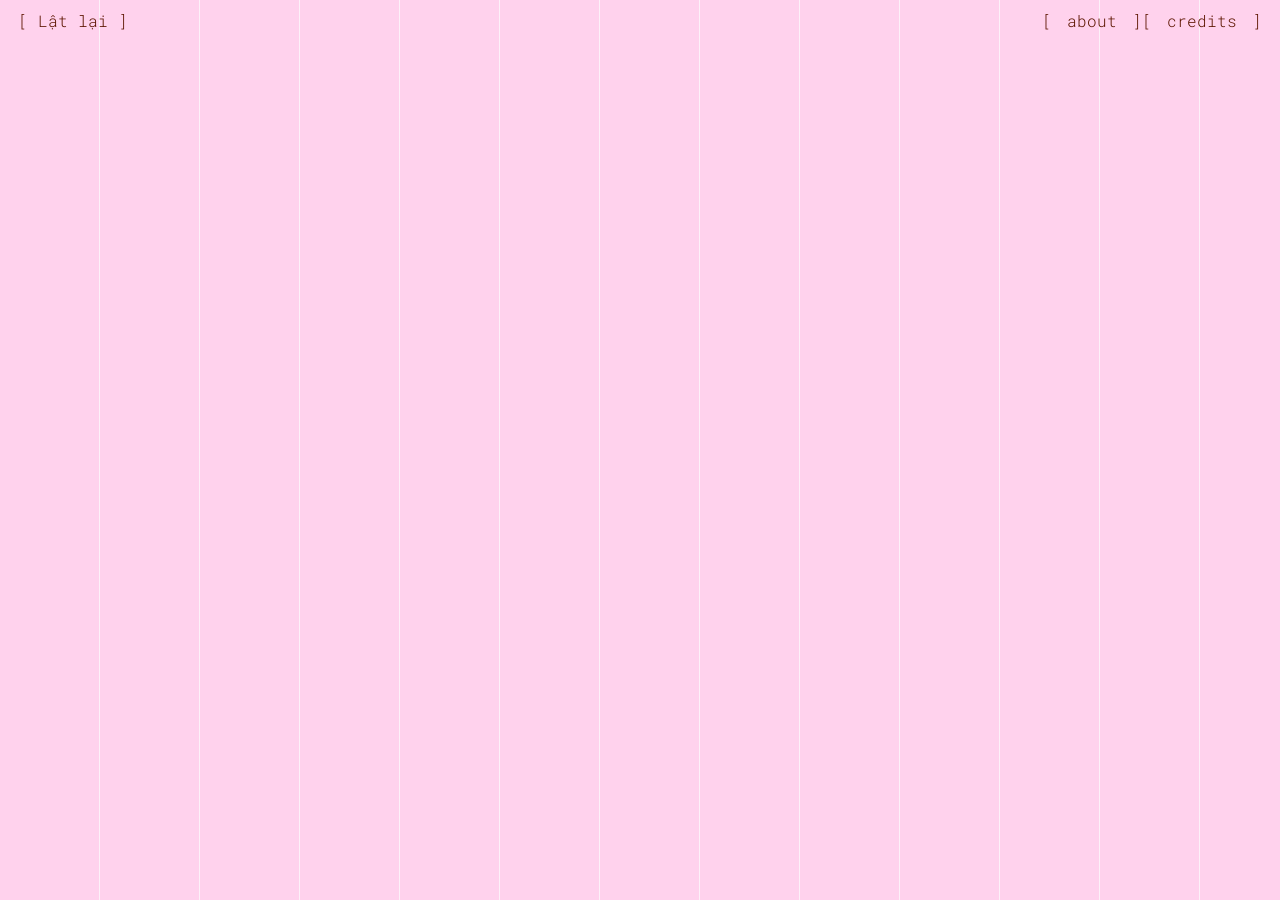
==== toolbox.html @ f07f9024 "Add files via upload" ====
<!DOCTYPE html>
<html>
  <head>
    <meta charset="UTF-8" />
    <meta name="viewport" content="width=device-width, initial-scale=1.0" />
    <title>Lật lại</title>
    <link rel="icon" type="image/x-icon" href="assets/favicon1.ico">
    <link rel="stylesheet" href="styles/styles.css"/>
  </head>
  <body>
    
    <!--header overlay-->
    <div class="overlay about" onClick="off()">
      <div class="overlay-content overlay-about">
        <p style="
        font-size: 1.2rem;
        font-weight: 400;
        line-height: 0.15rem;;
        ">What is [Lật lại]?</p>
        <p>***<br><br>
          Lật Lại is a cross-platform project that revisits Lục Bát as a living system rather than a fixed poetic form. 
          This website functions as the interactive extension of the project. Building on the physical zine and type specimen, the web tool allows users to engage directly with the rules of bằng–trắc through generative interactions. Users can compose Lục Bát by selecting words based on tone, or by assembling tonal shapes that later generate language.
        </p>
        <div class="overlay-close-button">
          <img src="assets/overlay-close-button.svg">
        </div>
      </div>
    </div>
    <div class="overlay credits" onClick="off()">
      <div class="overlay-content overlay-credits">
        <p>
          Mickiliin (Le My Linh) is a young creative practicioner based in Ho Chi Minh City, Vietnam.
          Her skillsets focus on <span class="overlay-skillsets">[Editorial design]</span>, <span class="overlay-skillsets">[Interaction design]</span>, <span class="overlay-skillsets">[Motion design]</span> and newest to the collection, <span class="overlay-skillsets">[Type design]</span>.
          <br><br>&#42;&#42;&#42;<br><br>
          For browsing more of her works: <span class="overlay-link"><a href="https://www.behance.net/mickiliinstudio">Mickiliin @ Behance</a></span>
          <br>
          For reaching out & having a conversation: <span class="overlay-link"><a href="https://www.instagram.com/mimkilii_iii/">@mimkilii_iii</a></span>
        </p>
        <div class="overlay-close-button">
          <img src="assets/overlay-close-button.svg">
        </div>
      </div>
    </div>

    <div class="parent">
      <div class="header-bar">
        <div class="header-item r1" onClick="onHome()">
          <a href="index.html">
            <span class="bracket">[</span>
            <span class="label">Lật lại</span>
            <span class="bracket">]</span>
          </a>
        </div>
        <div class="header-item r2" onClick="onAbout()">
          <span class="bracket">[</span>
          <span class="label">about</span>
          <span class="bracket">]</span>
        </div>
        <div class="header-item r2" onClick="onCredits()">
          <span class="bracket">[</span>
          <span class="label">credits</span>
          <span class="bracket">]</span>
        </div>
      </div>
      
    </div>

    <script src="script/cursor.js"></script>
    <script src="script/overlay-header.js"></script>
    <script>
      //overlay hide on click
      const overlay = document.querySelector('.start-overlay');

      overlay.addEventListener('click', () => {
        overlay.classList.add('is-hidden');
      });

    </script>
  </body>
</html>
---- styles/styles.css ----
/*---------- fonts -----------*/
@import url('https://fonts.googleapis.com/css2?family=Roboto+Mono:ital,wght@0,100..700;1,100..700&display=swap');

/* .roboto-mono-regular {
  font-family: "Roboto Mono", monospace;
  font-optical-sizing: auto;
  font-weight: 400;
  font-style: normal;
}

.roboto-mono-light {
  font-family: "Roboto Mono", monospace;
  font-optical-sizing: auto;
  font-weight: 300;
  font-style: normal;
} */

@font-face {
  font-family: "Latilai Hoi";
     src: url("../fonts/Latilai-Hoi-Final-Regular.woff2") format("woff2");
  font-weight: 400;
  font-style: normal;
}

@font-face {
  font-family: "Latilai Sac";
     src: url("../fonts/Latilai-Sac-Final-Regular.woff2") format("woff2");
  font-weight: 400;
  font-style: normal;
}

@font-face {
  font-family: "Latilai Huyen";
     src: url("../fonts/Latilai-Huyen-Final-Regular.woff2") format("woff2");
  font-weight: 400;
  font-style: normal;
}

@font-face {
  font-family: "Latilai Nga";
     src: url("../fonts/Latilai-Nga-Final-Regular.woff2") format("woff2");
  font-weight: 400;
  font-style: normal;
}

@font-face {
  font-family: "Latilai Nang";
     src: url("../fonts/Latilai-Nang-Final-Regular.woff2") format("woff2");
  font-weight: 400;
  font-style: normal;
}

@font-face {
  font-family: "Latilai Regular";
     src: url("../fonts/Latilai-Regular-Final-Regular.woff2") format("woff2");
  font-weight: 400;
  font-style: normal;
}

@font-face {
  font-family: "Lunchtype22 Light";
     src: url("../fonts/Lunchtype22-Light.ttf") format("ttf");
  font-weight: 300;
  font-style: normal;
}

@font-face {
  font-family: "Lunchtype22 Regular";
     src: url("../fonts/Lunchtype22-Regular.ttf") format("ttf");
  font-weight: 400;
  font-style: normal;
}

@font-face {
  font-family: "Lunchtype22 Medium";
     src: url("../fonts/Lunchtype22-Medium.ttf") format("ttf");
  font-weight: 500;
  font-style: normal;
}

/*----------general-----------*/
* {
  box-sizing: border-box ;
  scroll-behavior: smooth;
  cursor: var(--cursor, auto);
}

a {
  text-decoration: none;
  color: inherit;
}

:root {
  font-size: 16px;
  --Maze: #ffc9a8;
  --Corn: #fcd878;
  --orange: #f09a51;
  --powder-pink: #ffd2ed;
  --dark-orange: #5d1600;
  --burnt-orange: #421e1d;
  --reddish-pink: #d83b46;

  --pink: #ed8cc8;
  --pink-30: #ed8cc820;

  --lavender: #ac91de;
  --dark-blue: #052630;
  --dark-blue: #052630;
  --ocean-blue: #005884;
  --sky: #b8e0f8;
  --grass: #79b74a;
  --forrest: #486f43;
  --deep-forrest: #141C10;
  --white: #ffffff;
}

body {
  font-weight: 300;
  display: flex;
  overflow: hidden;
  align-items: center;
  justify-content: center;
  margin:0;
  padding:0;
  cursor: var(--cursor);
  font-family: "Roboto Mono", monospace;
  background-image: repeating-linear-gradient(
  90deg,
  var(--powder-pink) 0,
  var(--powder-pink) 99px,
  var(--pink-30) 99px,
  var(--pink-30) 100px
  );
}

html {
  cursor: var(--cursor, auto);
}

/*---------- background & header -----------*/

/* .parent {
display: grid;
grid-template-columns: 1fr;
grid-template-rows: 40px 1fr 40px;
grid-column-gap: 0px;
grid-row-gap: 0px;
} */

.band {
  position: fixed;
  bottom: 0;
  background-color: var(--pink);
  display: flex;
  justify-content: center;
  align-items: center;
  color: var(--white);
  padding: 1.1rem;
  height: 1.2rem;
  width: 100vw;
  font-size: 0.75rem;
  transition: 
  background-color 0.1s ease, 
  letter-spacing 0.1s ease;
}

.band:hover {
  background-color: var(--reddish-pink);
  letter-spacing: 0.2rem;
  font-weight: 400;
}

.band:active {
  background-color: var(--powder-pink);
}

.band-link, .band-link a , .band-link a:visited {
  font-weight: 300;
  color: var(--white);
  text-decoration: none;
}

.header-bar {
  flex: 1;
  position: sticky;
  z-index: 1000;
  left: 0;
  width: 100vw;
  height: 40px;
  padding: 1.1rem;
  display: flex;
  justify-content: flex-end;
}

.header-item {
  font-family: "Roboto Mono", monospace;
  font-weight: 300;
  font-style: normal;
  font-size: 1.03rem;
  color: var(--dark-orange);
  opacity: 1;
  transition: opacity 0.3s ease;
}

.r1 {flex: 10; display: flex; align-items: center;} 
.r2 {
  flex: 1; 
  display:flex;
  justify-content: flex-end;
  align-items: center;
  gap: 15px;} 

.r2:hover{
  color: var(--reddish-pink);
  font-family: "Latilai regular", "Roboto Mono", monospace;
  font-size: 1.75rem;
  align-items: end;
  transform: translateY(33px) translateX(20px);
}

.r1:hover{
  color: var(--reddish-pink);
  font-family: "Latilai regular", "Roboto Mono", monospace;
  font-size: 1.75rem;
  align-items: end;
  transform: translateY(33px) translateX(-20px);
}

.header-item .bracket {
  opacity: 1;
}

.header-item:hover .bracket {
  opacity: 0;
}

/*---------- flipping ---------- */

.flipcontainer {
  position: absolute;
  width: 200px;
  height: 200px;
  transform: translate(-50%, -50%) scale(5.2) ;
}

.thecard {
  position: relative;
  width: 100%;
  height: 100%;
  transform-style: preserve-3d;
  transition: transform 0.8s ease;
}

.flipcontainer:hover .thecard {
  transform: rotateY(180deg);
}

.thefront,
.theback {
  position: absolute;
  inset: 0;
  backface-visibility: hidden;
}

.theback {
  transform: rotateY(180deg);
}

.latlai {
  width: 100%;
  height: 100%;
  display: block;
  --lat-scale: 1.25;
  transform-origin: center;
}
/*---------- parralax -----------*/

.parralax-layer {
  margin-top: 10vh;
  pointer-events: none;
}

.parralax-item {
  position: absolute;
  pointer-events: auto;
}

.parralax-element {
  position: absolute;
  left: 50%;
  top: 50%;
  transform-origin: center;
  transform: translate(-50%, -50%) scale(1.535);
  transition: transform 0.25s ease;
}

.parralax-item .tooltip {
  position: absolute;
  left: 50%;
  top: 0;
  transform: translate(-50%, -110%);
  font-size: 0.5rem;
  /* padding: 2px 4px; */
  border-radius: 1px;
  white-space: nowrap;
  opacity: 0;
  transition: opacity 0.12s ease;
  pointer-events: none;
}

#sac .tooltip {
  background: var(--lavender);
  color: #fff;
}

#hoi .tooltip {
  background: var(--grass);
  color: #fff;
}

#nang .tooltip {
  background: var(--orange);
  color: #fff;
}

#nga .tooltip {
  background: var(--pink);
  color: #fff;
}

#huyen .tooltip {
  background: var(--reddish-pink);
  color: #fff;
}

.parralax-item:hover .tooltip {
  opacity: 1;
}

.parralax-element {
  --px: 0px;
  --py: 0px;
  --hover-scale: 1;
  --hover-rotate: 0deg;

  transform:
    translate(-50%, -50%)
    scale(0.135)
    translate(var(--px), var(--py))
    scale(var(--hover-scale))
    rotate(var(--hover-rotate));

  transition:
    scale 0.25s ease,
    transform 0.25s ease;
}

/* apply latlai-specific scale without losing the shared translate */
.parralax-element.latlai {
  /* disable parallax transforms for the main flipping element so
     the flip container controls positioning and scale */
  position: static !important;
  left: auto !important;
  top: auto !important;
  transform: none !important;
  transform-origin: center;
  transition: transform 0.25s ease;
  display: block;
  width: 100%;
  height: auto;
  pointer-events: auto;
}

/*---------- hover effect -----------*/
@keyframes hoverWiggleLoop {
  0%   { transform: translate(-50%, -50%) scale(0.145) rotate(0deg); }
  25%  { transform: translate(-50%, -50%) scale(0.15)  rotate(-2deg); }
  50%  { transform: translate(-50%, -50%) scale(0.155) rotate(2deg); }
  75%  { transform: translate(-50%, -50%) scale(0.15)  rotate(-1.5deg); }
  100% { transform: translate(-50%, -50%) scale(0.145) rotate(0deg); }
}


.parralax-item:not(#latlai):hover .parralax-element {
  animation: hoverWiggleLoop 0.5s ease-in-out infinite;
  animation-timing-function: cubic-bezier(.45, .05, .55, .95);

}


/*----------POS elements----------*/

#latlai {
  left: 50%;
  top: 50%;
  /* control the entire flipping structure via these CSS variables:
     --flip-scale: scale of the whole card
     --flip-x / --flip-y: position offsets (rem/vh)*/
  --flip-scale: 2.2;
  --flip-x: 0.2rem;
  --flip-y: 1.71rem;
  transform: translate(-50%, -50%) translate(var(--flip-x, 0rem), var(--flip-y, 0rem)) scale(var(--flip-scale, 1.35));
}

#sac {
  left: 50%;
  top: 50%;
  transform: scale(1.35) translate(-50%, -50%) translate(16rem, 9rem);
}

#nang {
  left: 50%;
  top: 50%;
  transform: scale(1.435) translate(-50%, -50%) translate(-6vh, -24vh);
}

#hoi {
  left: 50%;
  top: 50%;
  transform: scale(1.35) translate(-50%, -50%) translate(13rem, -6rem);
}

#huyen {
  left: 50%;
  top: 50%;
  transform: scale(1.35) translate(-50%, -50%) translate(-16rem, -4rem);
}

#nga {
  left: 50%;
  top: 50%;
  transform: scale(1.35) translate(-50%, -50%) translate(-28vh, 18vh);
}

/*---------- overlay -----------*/

.start-overlay {
  position: fixed;
  top: 0;
  left: 0;
  width: 100%;
  height: 100%;
  background-color: var(--reddish-pink);
  color: var(--white);
  display: flex;
  flex-direction: column;
  align-items: center;
  justify-content: center;
  text-align: center;
  padding: 8rem;
  font-family: "Roboto Mono", monospace;
  font-size: .9rem;
  z-index: 3000;
  transition: transform 0.7s cubic-bezier(0.22, 1, 0.36, 1);
}

.start-overlay.is-hidden {
  transform: translateY(-100%);
}

.overlay-text {
  max-width: 550px;
  min-width: 200px;
}

.overlay {
  position: fixed; 
  display: none; 
  width: 100vw;
  height: 100vh; 
  inset: 0;
  background-color: rgba(73, 9, 50, 0.094); 
  z-index: 2000;
  justify-content: center; 
  align-items: center;
}

.overlay-content {
  display: flex;
  flex-direction: column;
  justify-content: center;
  align-items: center;
  text-align: center;
  font-size: .65rem;
  max-width: 550px;
  padding: 1.75rem 2rem 2rem 2rem;
  box-sizing: border-box;
  border-radius: 0.75rem;

  position: relative;
}

.overlay-about, .overlay-credits {
  border: 4.5px solid var(--reddish-pink);
  background-color: var(--powder-pink);
  color: var(--dark-orange);
}

/* .overlay-about, .overlay-credits {
  border: 4.5px solid var(--powder-pink);
  background-color: var(--reddish-pink);
  color: var(--white);
} */

.overlay-credits {
  padding: 3.85rem 2rem 2.65rem 2rem;
}

.overlay-close-button {
  position: absolute;
  top: .85rem;
  right: .85rem;
}

.overlay-close-button:hover{
  transform-origin: 50% 50%; 
  transform: scale(1.15);
  transition: transform 0.2s ease;
}

.overlay-skillsets {
  font-style: italic;
  font-weight: 400;
}

.overlay-link, .overlay-link a , .overlay-link a:visited {
  font-weight: 400;
  color: var(--dark-orange);
  text-decoration: underline;
  text-decoration-thickness: 1.5px;
  text-underline-offset: 2px;
}

/*---------- media queries ----------*/
/*----------- Media queries -----------------*/


@media screen and (orientation: portrait) {
  body::before {
    content:
      "Sorry guys, this experience only supports landscape\A\A (‘. • ᵕ •. `)\A\APlease rotate your device!";
    position: fixed;
    inset: 0;
    background: var(--reddish-pink);
    color: var(--white);
    display: flex;
    justify-content: center;
    align-items: center;
    padding: 30px;
    font-size: 0.9rem;
    text-align: center;
    font-weight: 300;
    z-index: 9999;
    margin: auto;
    white-space: pre-line;
  }
}

/*---------- floating ----------- */

.float-wrapper { animation: none; }

@keyframes floatTop {
  0% { top: calc(50% - 0.2rem); }
  50% { top: calc(50% + 0.2rem); }
  100% { top: calc(50% - 0.2rem); }
}

/* apply the float animation to all items, then give each item its own timing to desynchronize */
.parralax-item:not(#latlai) .parralax-element {
  animation-name: floatTop;
  animation-duration: 5s;
  animation-timing-function: ease-in-out;
  animation-iteration-count: infinite;
  animation-fill-mode: both;
}

/* different durations and delays for each */
#latlai .parralax-element { animation-duration: 6s;  animation-delay: 0s;   }
#sac   .parralax-element { animation-duration: 4.8s; animation-delay: -1.2s; }
#huyen .parralax-element { animation-duration: 5.2s; animation-delay: -2.3s; }
#hoi   .parralax-element { animation-duration: 4.4s; animation-delay: -0.7s; }
#nga   .parralax-element { animation-duration: 5.6s; animation-delay: -1.9s; }
#nang  .parralax-element { animation-duration: 4.2s; animation-delay: -2.8s; }
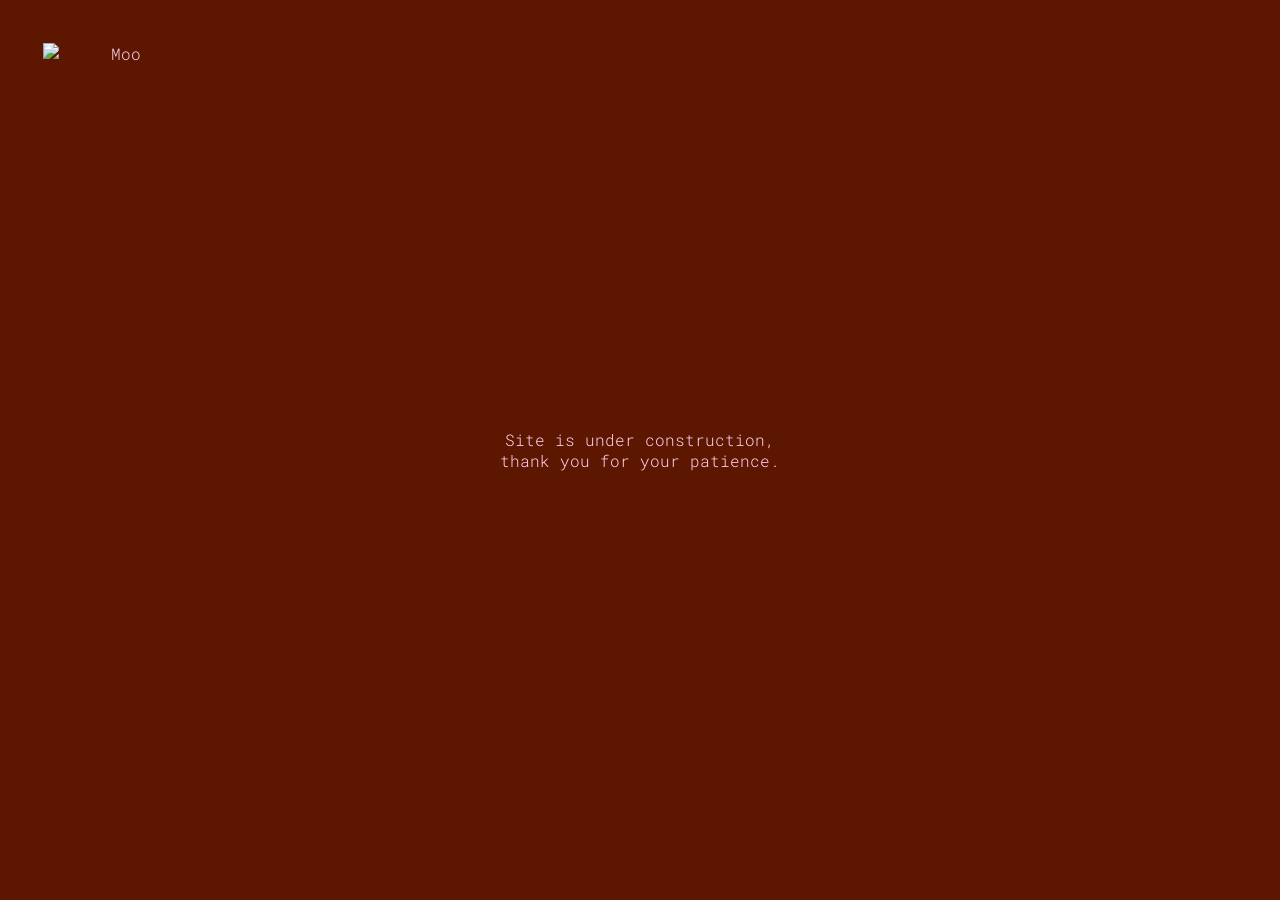
==== commit 90f01295: "Implement site under construction overlay Added a construction overlay with bouncing image." ====
--- a/toolbox.html
+++ b/toolbox.html
@@ -65,6 +65,71 @@
       
     </div>
 
+    <!--delete later-->
+    <div style="
+        display: flex;
+        justify-content: center;
+        align-items: center;
+        text-align: center;
+        position: absolute;
+        inset: 0;
+        background-color: var(--dark-orange);
+        color: var(--powder-pink);
+        z-index: 9999;
+        width: 100vw;
+        height: 100vh;
+        overflow: hidden;">
+          <p style="max-width: 300px;">Site is under construction, thank you for your patience.</p>
+          <div id="black" style="position: absolute; inset: 0; width: 100vw; height: 100vh; overflow: hidden;">
+            <img id="bounce-img" src="assets/cow.jpg" alt="Moo" style="position: absolute; width: 150px;"> 
+          </div>
+        </div>
+        
+    
+        <script>
+          let x = 5, y = 5; // Start slightly away from 0
+          let dirX = 1, dirY = 1;
+          const speed = 0.5;
+          const dvd = document.getElementById("bounce-img");
+    
+          function animate() {
+            const screenHeight = window.innerHeight;
+            const screenWidth = window.innerWidth;
+            const dvdWidth = dvd.clientWidth;
+            const dvdHeight = dvd.clientHeight;
+    
+            // Vertical bounce logic
+            if (y + dvdHeight >= screenHeight) {
+              dirY = -1;
+              y = screenHeight - dvdHeight; // Reset to edge
+            } else if (y < 0) {
+              dirY = 1;
+              y = 0; // Reset to edge
+            }
+    
+            // Horizontal bounce logic
+            if (x + dvdWidth >= screenWidth) {
+              dirX = -1;
+              x = screenWidth - dvdWidth; // Reset to edge
+            } else if (x < 0) {
+              dirX = 1;
+              x = 0; // Reset to edge
+            }
+    
+            x += dirX * speed;
+            y += dirY * speed;
+            
+            dvd.style.left = x + "px";
+            dvd.style.top = y + "px";
+            
+            window.requestAnimationFrame(animate);
+          }
+    
+          // Start animation
+          window.requestAnimationFrame(animate);
+        </script>
+    <!--delete later-->
+
     <script src="script/cursor.js"></script>
     <script src="script/overlay-header.js"></script>
     <script>
@@ -77,4 +142,4 @@
 
     </script>
   </body>
-</html>+</html>
--- a/styles/styles.css
+++ b/styles/styles.css
@@ -538,7 +538,7 @@
 @media screen and (orientation: portrait) {
   body::before {
     content:
-      "Sorry guys, this experience only supports landscape\A\A (‘. • ᵕ •. `)\A\APlease rotate your device!";
+      "Sorry guys, this experience only supports landscape\A\A (‘. • ᵕ •. `)\A\APlease get your laptops!";
     position: fixed;
     inset: 0;
     background: var(--reddish-pink);
